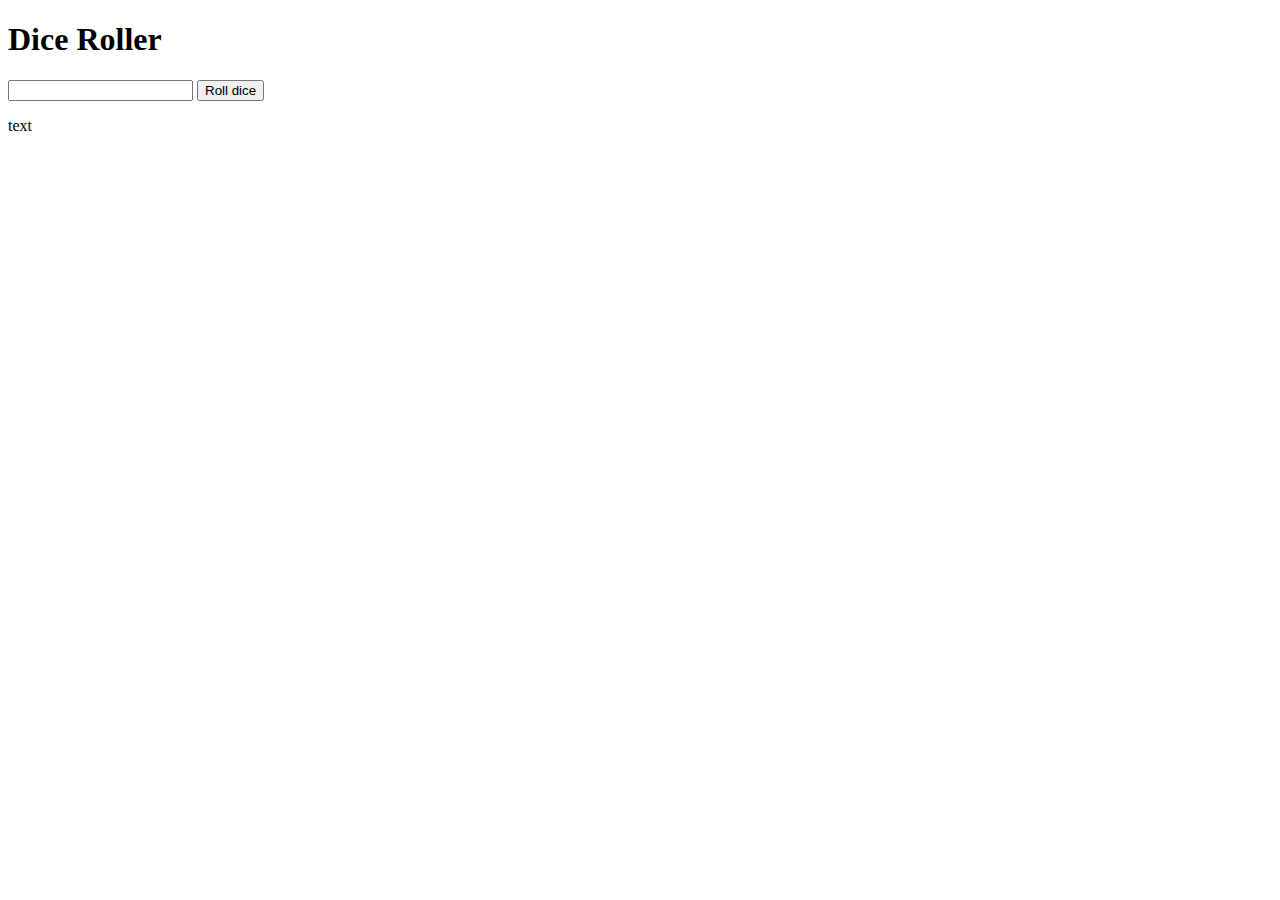
==== Web/index.html @ 05ff13fb "added initial web project created dice.py Houses dice_roll function" ====
<!doctype html>

<html>
    <head>
        <!-- Recommended meta tags -->
        <meta charset="UTF-8">
        <meta name="viewport" content="width=device-width,initial-scale=1.0">

        <!-- PyScript CSS -->
        <link rel="stylesheet" href="https://pyscript.net/releases/2024.1.1/core.css">

        <!-- This script tag bootstraps PyScript -->
        <script type="module" src="https://pyscript.net/releases/2024.1.1/core.js"></script>

        <!-- will be set via PyDom -->
        <title id="header-title"></title>
    </head>

    <body>
        <h1>Dice Roller</h1>
        <input type="number" id="count" class="py-input" size="70" />
        <button type="submit" id="btn-load" class="py-button" py-click="roll">Roll dice</button>
        <p id="output">text</p>
        <script type="py" src="web_roller1.py" config="./pyscript.json"></script>
    </body>
</html>
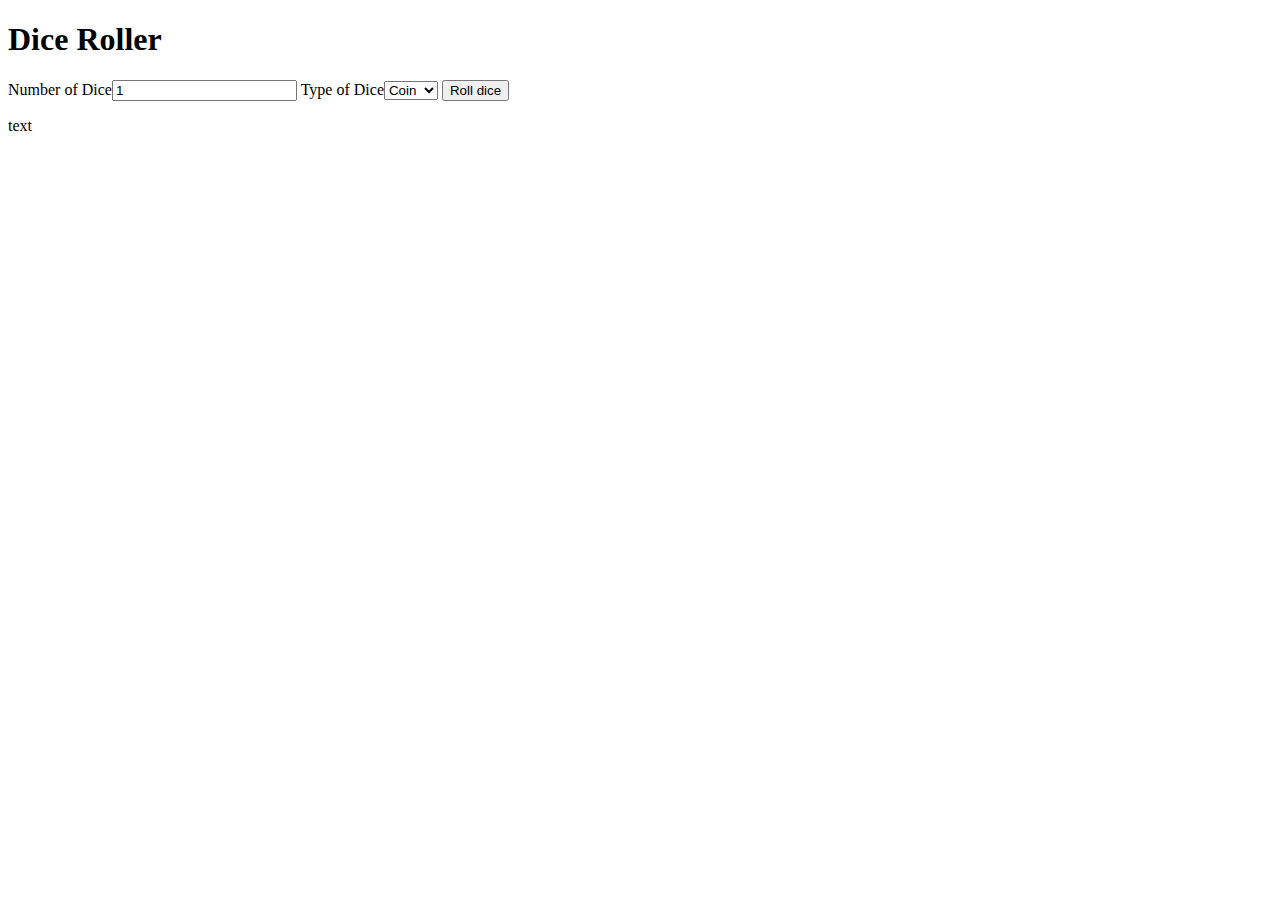
==== commit b3f84666: "fixed html ouput" ====
--- a/Web/index.html
+++ b/Web/index.html
@@ -1,6 +1,5 @@
 <!doctype html>
-
-<html>
+<html lang="en">
     <head>
         <!-- Recommended meta tags -->
         <meta charset="UTF-8">
@@ -12,15 +11,26 @@
         <!-- This script tag bootstraps PyScript -->
         <script type="module" src="https://pyscript.net/releases/2024.1.1/core.js"></script>
 
-        <!-- will be set via PyDom -->
-        <title id="header-title"></title>
+        <title>Pyscript Web Dice Roller</title>
     </head>
 
     <body>
         <h1>Dice Roller</h1>
-        <input type="number" id="count" class="py-input" size="70" />
+        <label for="dice-count">Number of Dice</label><input type="number" id="dice-count" class="py-input" size="70" value="1"/>
+        <label for="face-count">Type of Dice</label><select py-change="change_handler" id="face-count">
+            <option value="Coin">Coin</option>
+            <option value="D3">D3</option>
+            <option value="D4">D4</option>
+            <option value="D6">D6</option>
+            <option value="D8">D8</option>
+            <option value="D10">D10</option>
+            <option value="D20">D20</option>
+            <option value="D100">D100</option>
+        </select>
         <button type="submit" id="btn-load" class="py-button" py-click="roll">Roll dice</button>
+
         <p id="output">text</p>
-        <script type="py" src="web_roller1.py" config="./pyscript.json"></script>
+
+        <script type="py" src="main.py" config="./pyscript.json"></script>
     </body>
 </html>